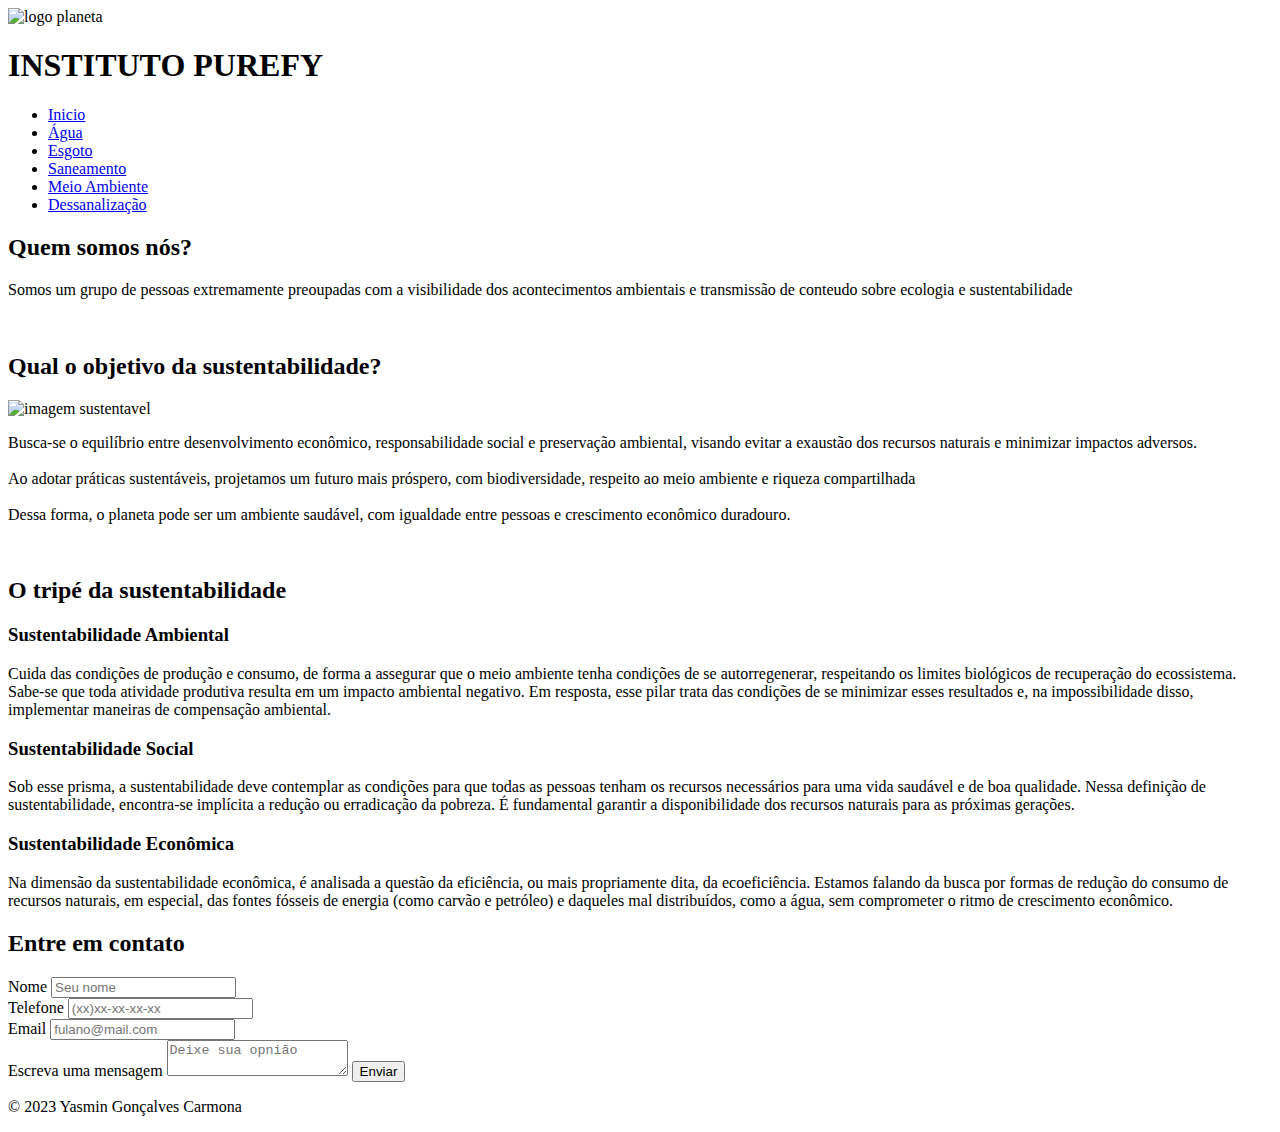
==== index.html @ ef1dcf81 "commit inicial" ====
<!DOCTYPE html>
<html lang="pt-BR">
<head>
    <meta charset="UTF-8">
    <meta name="viewport" content="width=device-width, initial-scale=1.0">
    <title>PUREFY</title>
    <link rel="stylesheet" href="estilo/style.css">
    <link rel="shortcut icon" type="imagex/png" href="./img/gota.ICO.png" class="logohead">
    <script src="js/script.js"></script>
</head>
<body>
    <header>
        <div class="logo">
            <img src="img/logoplaneta.png" alt="logo planeta" class="imagem1" >
        </div>
        <h1>INSTITUTO PUREFY</h1>
        <nav>
            <ul>
                <li><a href="index.html">Inicio</a></li>
                <li><a href="pagina1.html">Água</a></li>
                <li><a href="pagina2.html">Esgoto</a></li>
                <li><a href="pagina3.html">Saneamento</a></li>
                <li><a href="pagina4.html">Meio Ambiente</a></li>
                <li><a href="pagina5.html">Dessanalização</a></li>
            </ul>
        </nav>
    </header>
    <main>
        <section class="text">
            <h2>Quem somos nós?</h2>
            <p>Somos um grupo de pessoas extremamente preoupadas com a visibilidade dos acontecimentos ambientais e transmissão de conteudo sobre ecologia e sustentabilidade</p><br>
        </section>
        <section class="text">
            <h2>Qual o objetivo da sustentabilidade?</h2>
            <img src="img/sustentavel.jpeg" alt="imagem sustentavel" class="imagem2">
            <p>Busca-se o equilíbrio entre desenvolvimento econômico, responsabilidade social e preservação ambiental, visando evitar a exaustão dos recursos naturais e minimizar impactos adversos.<br><br>
            Ao adotar práticas sustentáveis, projetamos um futuro mais próspero, com biodiversidade, respeito ao meio ambiente e riqueza compartilhada  <br><br> 
            Dessa forma, o planeta pode ser um ambiente saudável, com igualdade entre pessoas e crescimento econômico duradouro.</p><br>
        </section>
        <section>
            <h2>O tripé da sustentabilidade</h2>
            <h3>Sustentabilidade Ambiental</h3>
            <p>Cuida das condições de produção e consumo, de forma a assegurar que o meio ambiente tenha condições de se autorregenerar, respeitando os limites biológicos de recuperação do ecossistema.
            Sabe-se que toda atividade produtiva resulta em um impacto ambiental negativo.                
            Em resposta, esse pilar trata das condições de se minimizar esses resultados e, na impossibilidade disso, implementar maneiras de compensação ambiental.</p>
            <h3>Sustentabilidade Social</h3>
            <p>Sob esse prisma, a sustentabilidade deve contemplar as condições para que todas as pessoas tenham os recursos necessários para uma vida saudável e de boa qualidade.
            Nessa definição de sustentabilidade, encontra-se implícita a redução ou erradicação da pobreza.                
            É fundamental garantir a disponibilidade dos recursos naturais para as próximas gerações.</p>
            <h3>Sustentabilidade Econômica</h3>
            <p>Na dimensão da sustentabilidade econômica, é analisada a questão da eficiência, ou mais propriamente dita, da ecoeficiência.
            Estamos falando da busca por formas de redução do consumo de recursos naturais, em especial, das fontes fósseis de energia (como carvão e petróleo) e daqueles mal distribuídos, como a água, sem comprometer o ritmo de crescimento econômico.</p>
        </section>
        <form name="meu_form" class="form">
            <h2 class="tituloform">Entre em contato</h2>

            <label for="nome">Nome</label>
            <input type="text" id="nomeid" placeholder="Seu nome" required="required" name="nome" class="caixa"/><br>

            <label for="telefone">Telefone</label>
            <input type="telefone" id="telefone" placeholder="(xx)xx-xx-xx-xx" name="telefone" class="caixa" /><br>
          
            <label for="email">Email</label>
            <input type="email" id="emailid" placeholder="fulano@mail.com" name="email" class="caixa" /><br>
          
            <label for="recado">Escreva uma mensagem</label>
            <textarea placeholder="Deixe sua opnião"></textarea>
          
            <input type="submit" class="enviar" onclick="Enviar();" value="Enviar" class="caixa"/>
        </form>
    </main>
    <footer>
        <p>&copy; 2023 Yasmin Gonçalves Carmona</p>
    </footer>
</body>
</html>
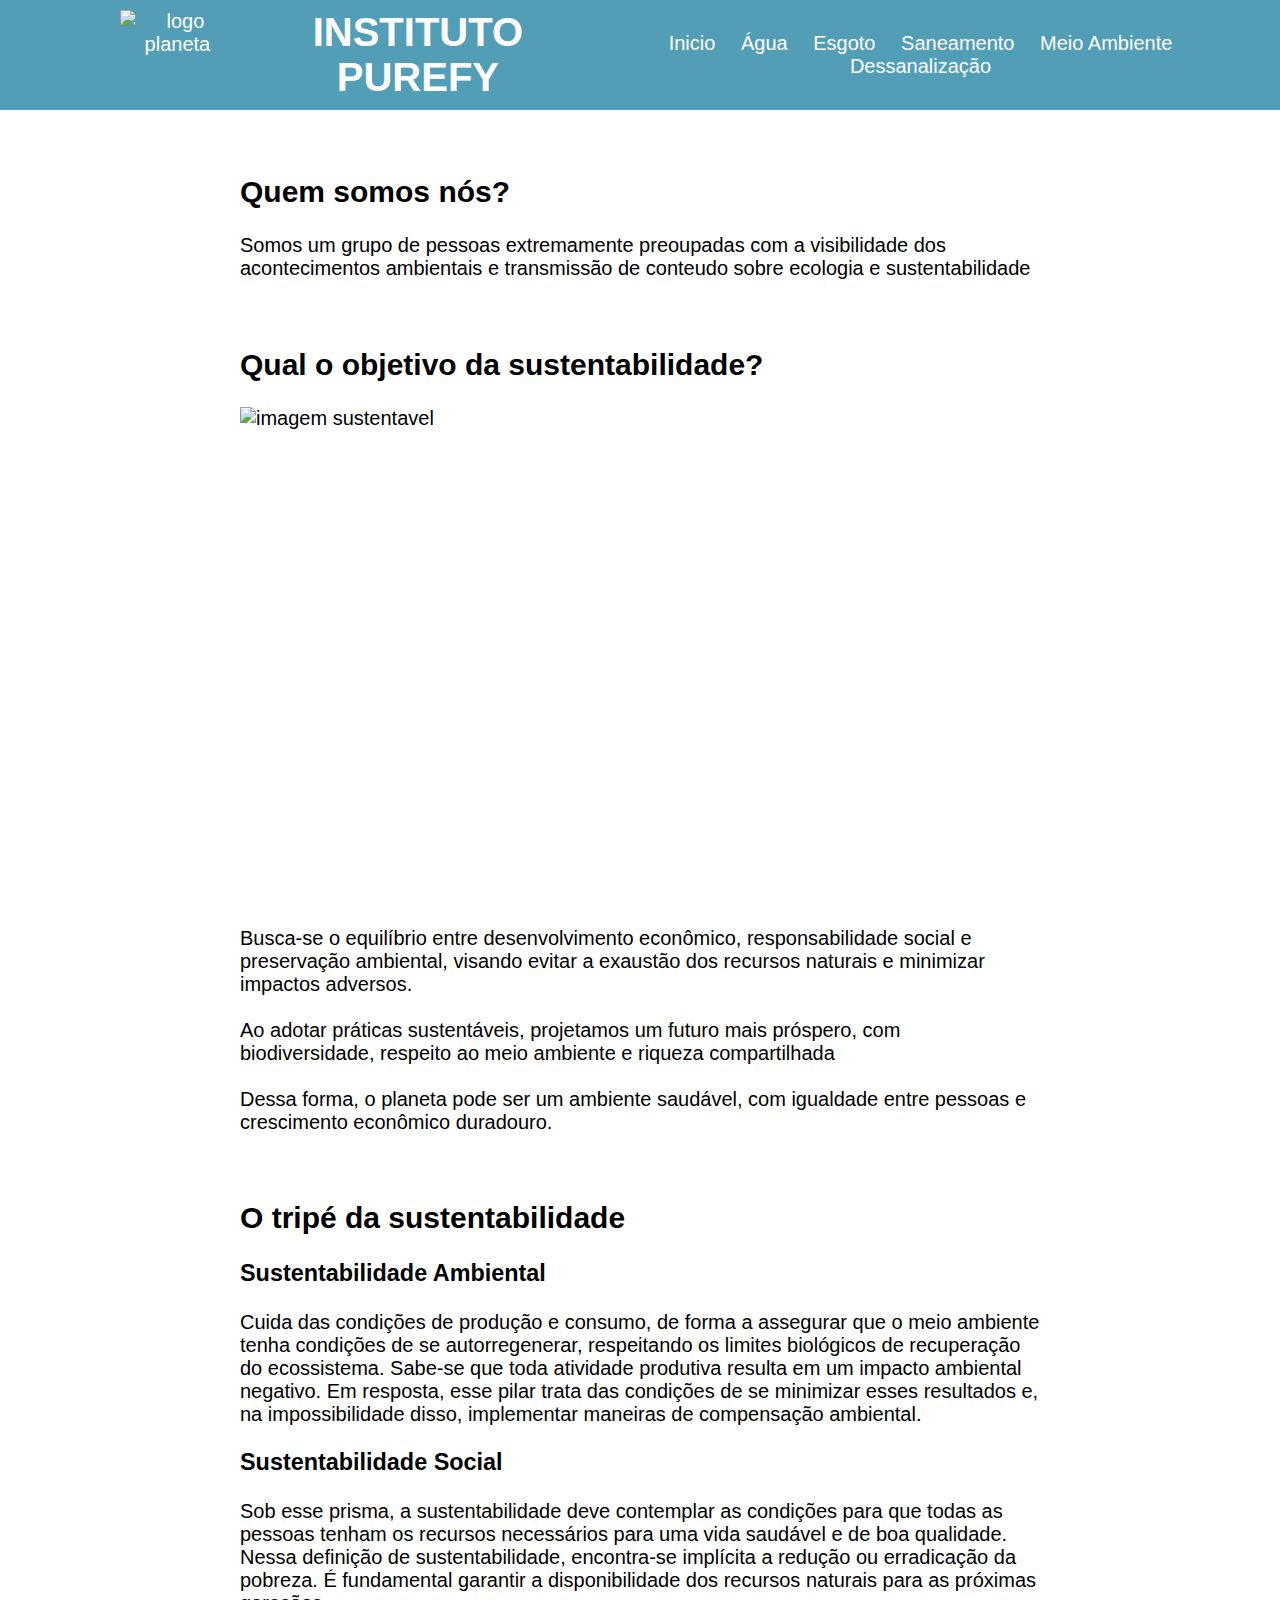
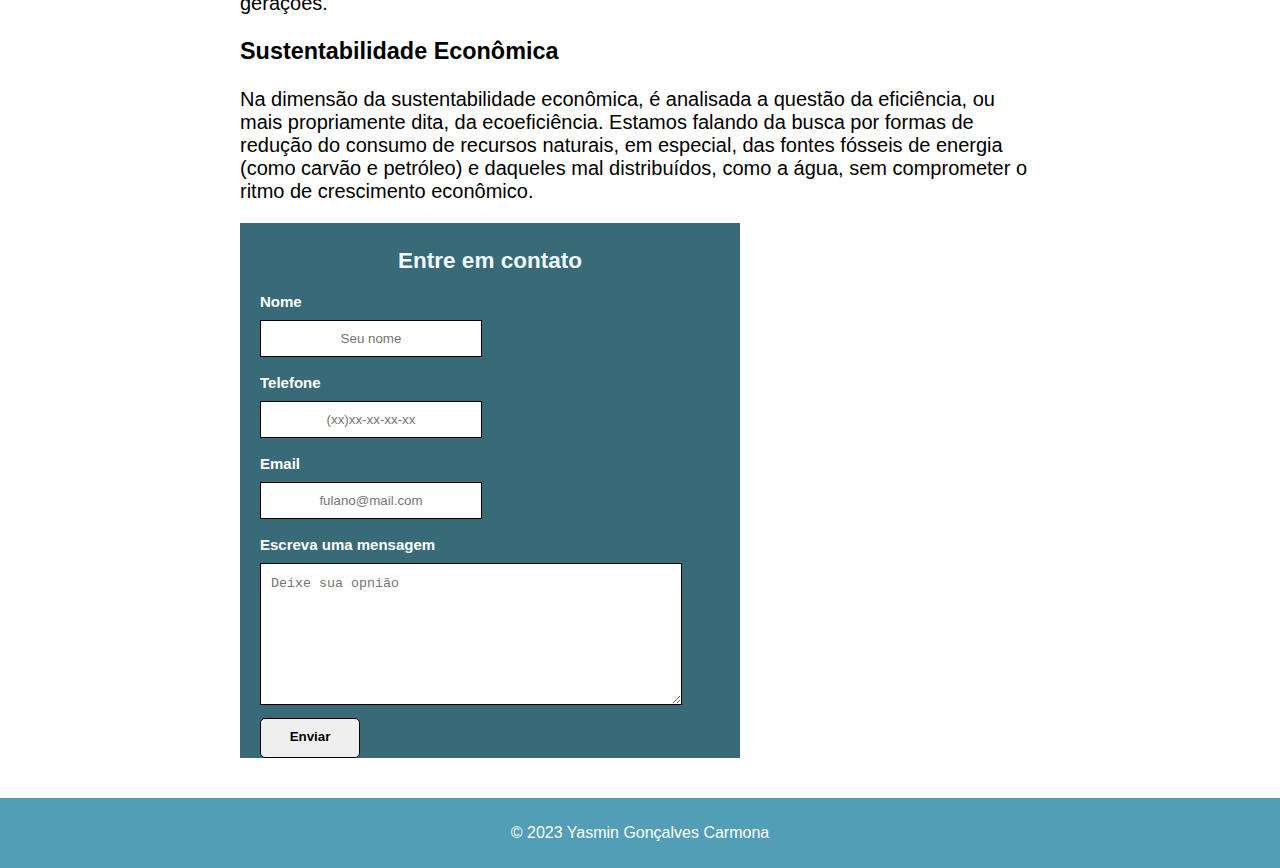
==== commit e25eceef: "Update index.html" ====
--- a/index.html
+++ b/index.html
@@ -4,7 +4,7 @@
     <meta charset="UTF-8">
     <meta name="viewport" content="width=device-width, initial-scale=1.0">
     <title>PUREFY</title>
-    <link rel="stylesheet" href="estilo/style.css">
+    <link rel="stylesheet" href="style.css">
     <link rel="shortcut icon" type="imagex/png" href="./img/gota.ICO.png" class="logohead">
     <script src="js/script.js"></script>
 </head>
--- a/style.css
+++ b/style.css
@@ -0,0 +1,130 @@
+
+body {
+    font-family: Arial, sans-serif;
+    margin: 0;
+    padding: 0;
+}
+
+header {
+    display: flex;
+    justify-content: space-between;
+    height: 70px;
+    align-items: center;
+    background-color:#519eb6;
+    padding: 10px;
+    color: #fff;
+    padding: 20px;
+    text-align: center;
+    font-size: 20px;
+}
+
+
+.imagem1 {
+    display: flex;
+    align-items: center;
+    height: 90px;
+    margin-right: 0px;
+    margin-left: 100px;
+}
+
+.imagem2 {
+    display: flex;
+    align-items: center;
+    height: 500px;
+    margin-right: 65px;
+    margin-left: 0px;
+}
+
+nav ul {
+    list-style-type: none;
+    padding: 0;
+}
+
+nav ul li {
+    display: inline;
+    margin-right: 20px;
+}
+
+nav ul li a {
+    text-decoration: none;
+    color: #fff;
+}
+
+nav ul li a:hover {
+    color: rgb(40, 50, 51);
+}
+
+main {
+    font-size: 20px;
+    max-width: 800px;
+    margin: 20px auto;
+    padding: 20px;
+}
+
+form .tituloform{
+    padding-top: 25px;
+    align-items: center;
+    text-align: center;
+    color: aliceblue;
+}
+
+form .caixa {
+    align-items: center;
+    text-align: center;
+    display: flex;
+    right: 150px;
+}
+
+form {
+    font-family: Verdana,Tahoma,sans-serif;
+    font-size: 15px;
+    background-color: #386a77;
+    max-width: 500px;
+}
+input, textarea {
+    width: 200px;
+    padding: 10px;
+    color: black;
+    margin-left: 20px;
+    margin-top: 10px;
+    border: 1px solid;
+}
+
+input:hover, textarea:hover, input:focus, textarea:focus {
+    border-color: #38788b;
+    box-shadow: 5px 0px 9px #ebebe5;
+    color: black;
+    font-weight: bold;
+}
+
+.enviar {
+    height: 40px;
+    width: 100px;
+    font-weight: bold;
+    border-radius: 5px;
+    border: 1px solid;
+    color: black;
+    padding-bottom: 15px;
+}
+
+textarea {
+    width: 400px;
+    height: 120px;
+    line-height: 20px;
+    max-width: 400px;
+}
+
+form label {
+    margin-left: 20px;
+    color: #FFFFFF;
+    font-weight: bold;
+}
+
+footer {
+    background-color: #519eb6;
+    color: #fff;
+    text-align: center;
+    padding: 10px;
+}
+
+
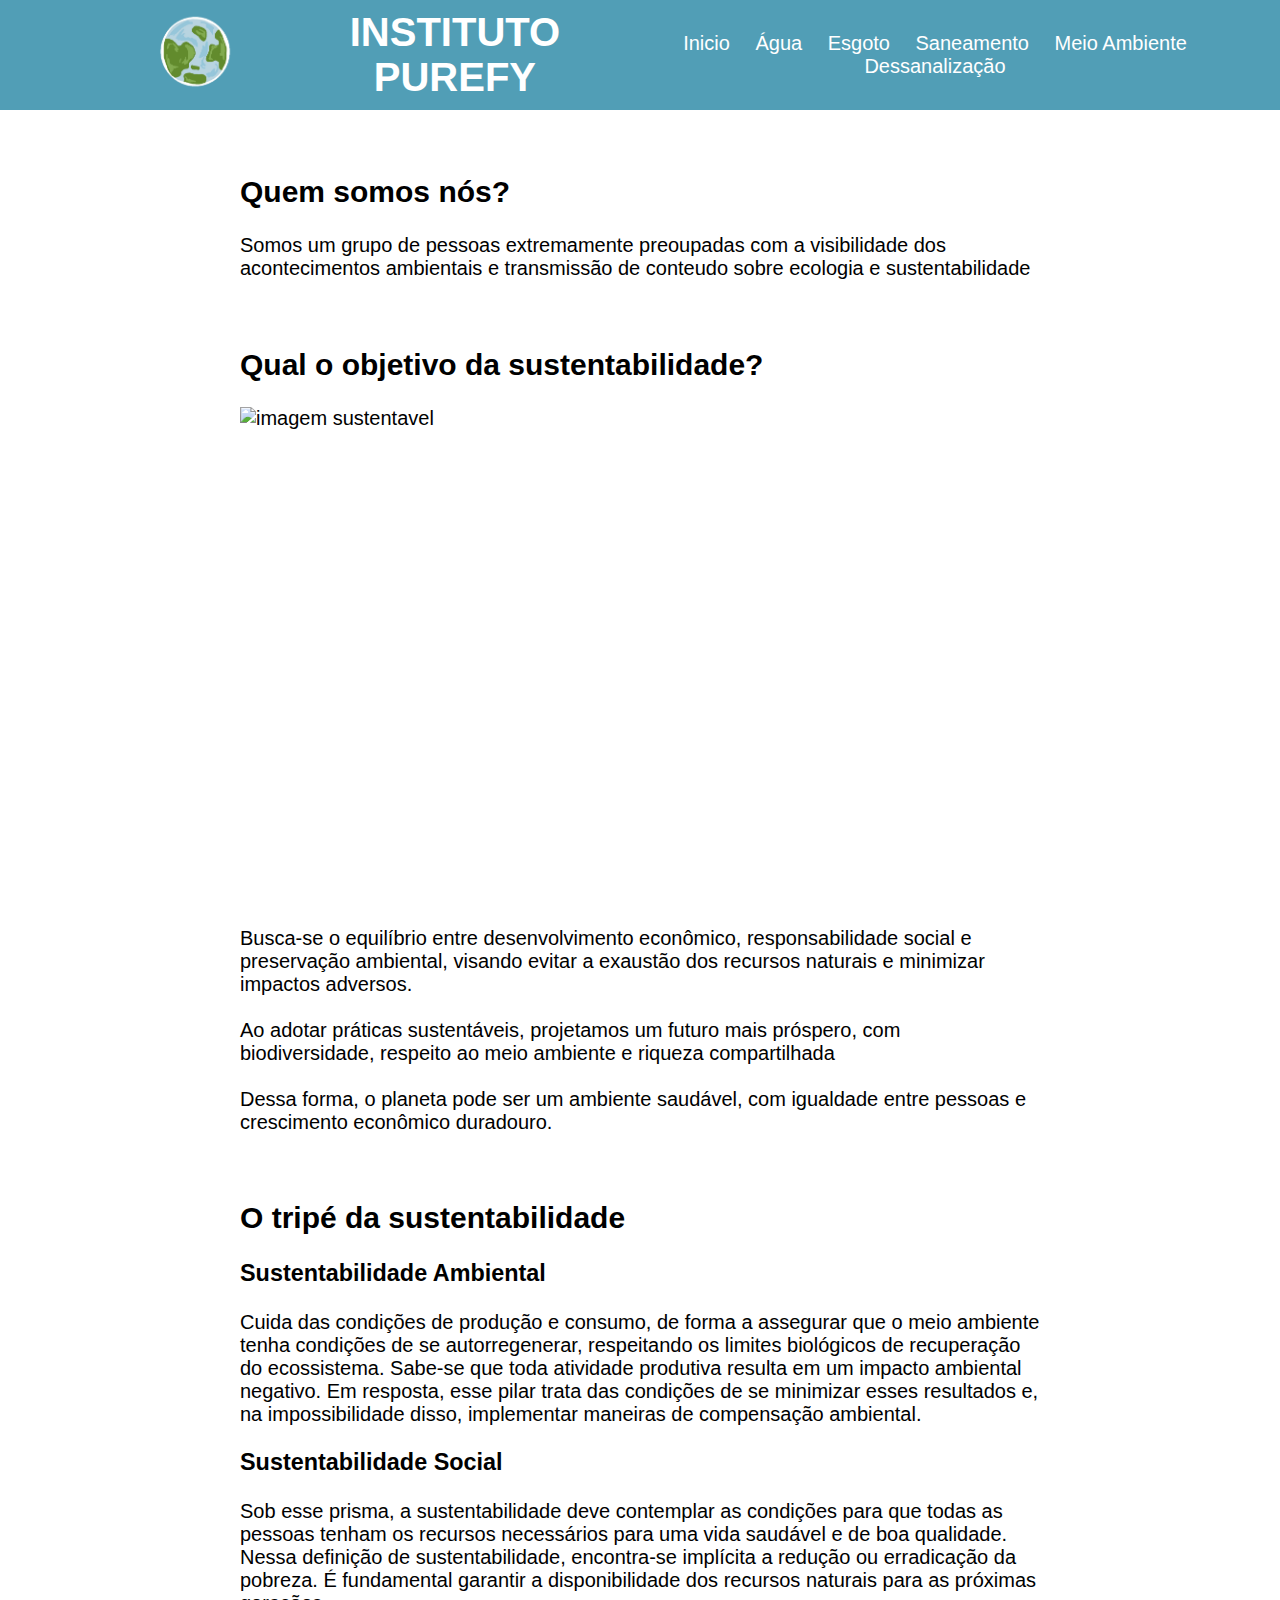
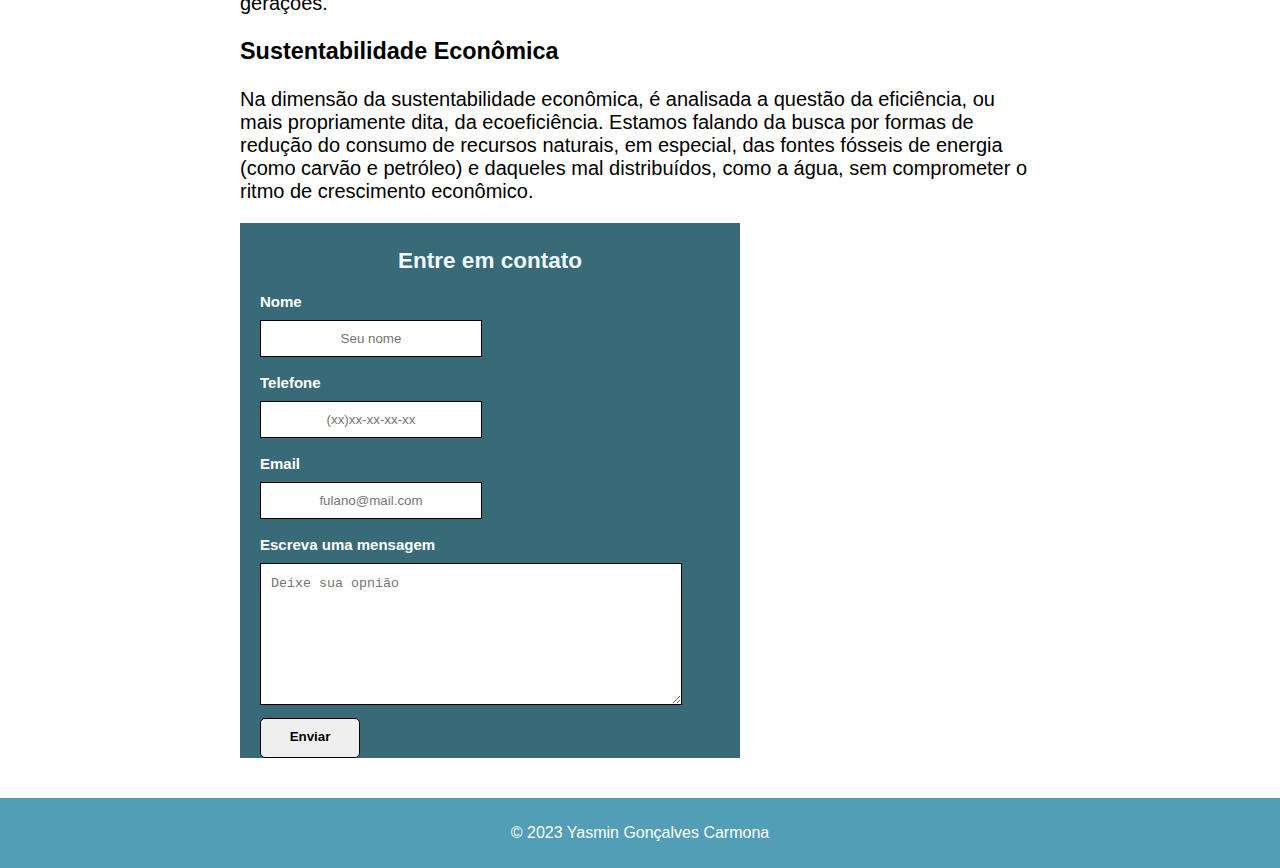
==== commit 26e328e1: "Update index.html" ====
--- a/index.html
+++ b/index.html
@@ -5,13 +5,13 @@
     <meta name="viewport" content="width=device-width, initial-scale=1.0">
     <title>PUREFY</title>
     <link rel="stylesheet" href="style.css">
-    <link rel="shortcut icon" type="imagex/png" href="./img/gota.ICO.png" class="logohead">
+    <link rel="shortcut icon" type="imagex/png" href="gota.ICO.png" class="logohead">
     <script src="js/script.js"></script>
 </head>
 <body>
     <header>
         <div class="logo">
-            <img src="img/logoplaneta.png" alt="logo planeta" class="imagem1" >
+            <img src="logoplaneta.png" alt="logo planeta" class="imagem1" >
         </div>
         <h1>INSTITUTO PUREFY</h1>
         <nav>
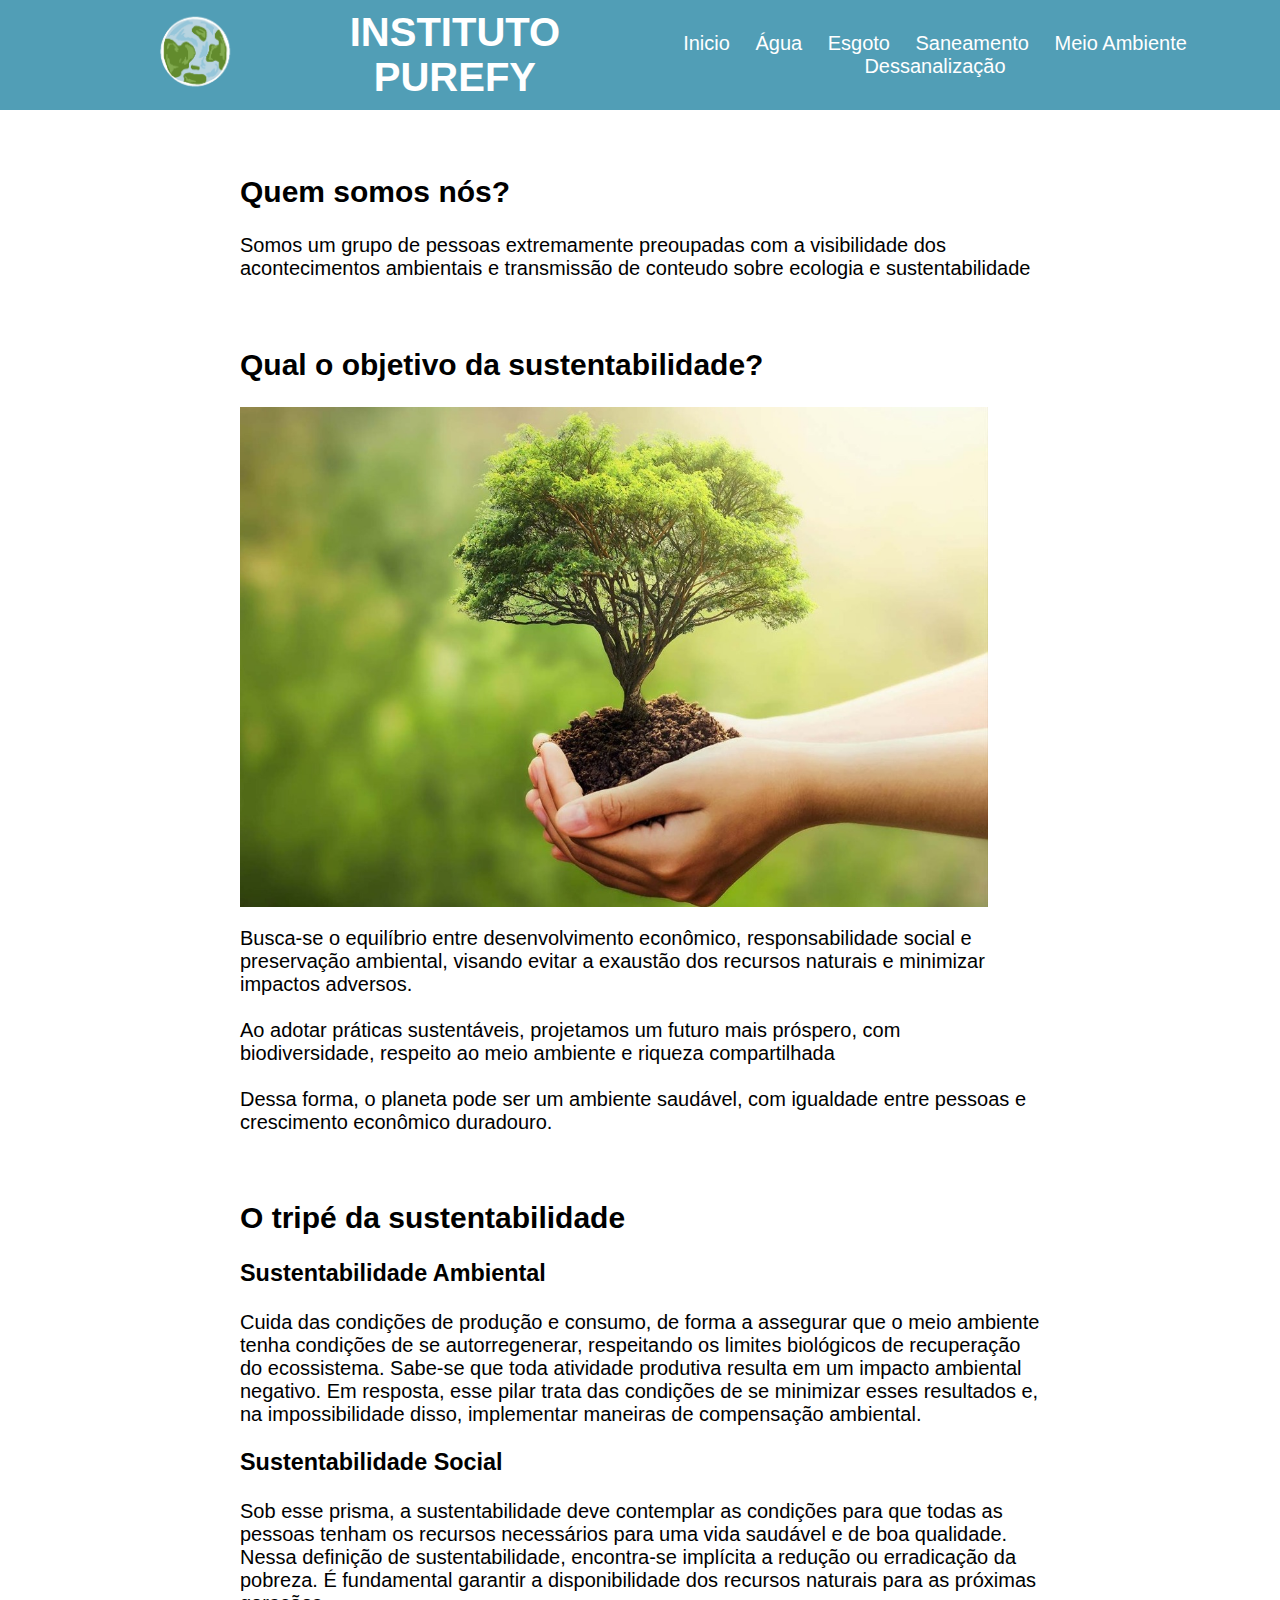
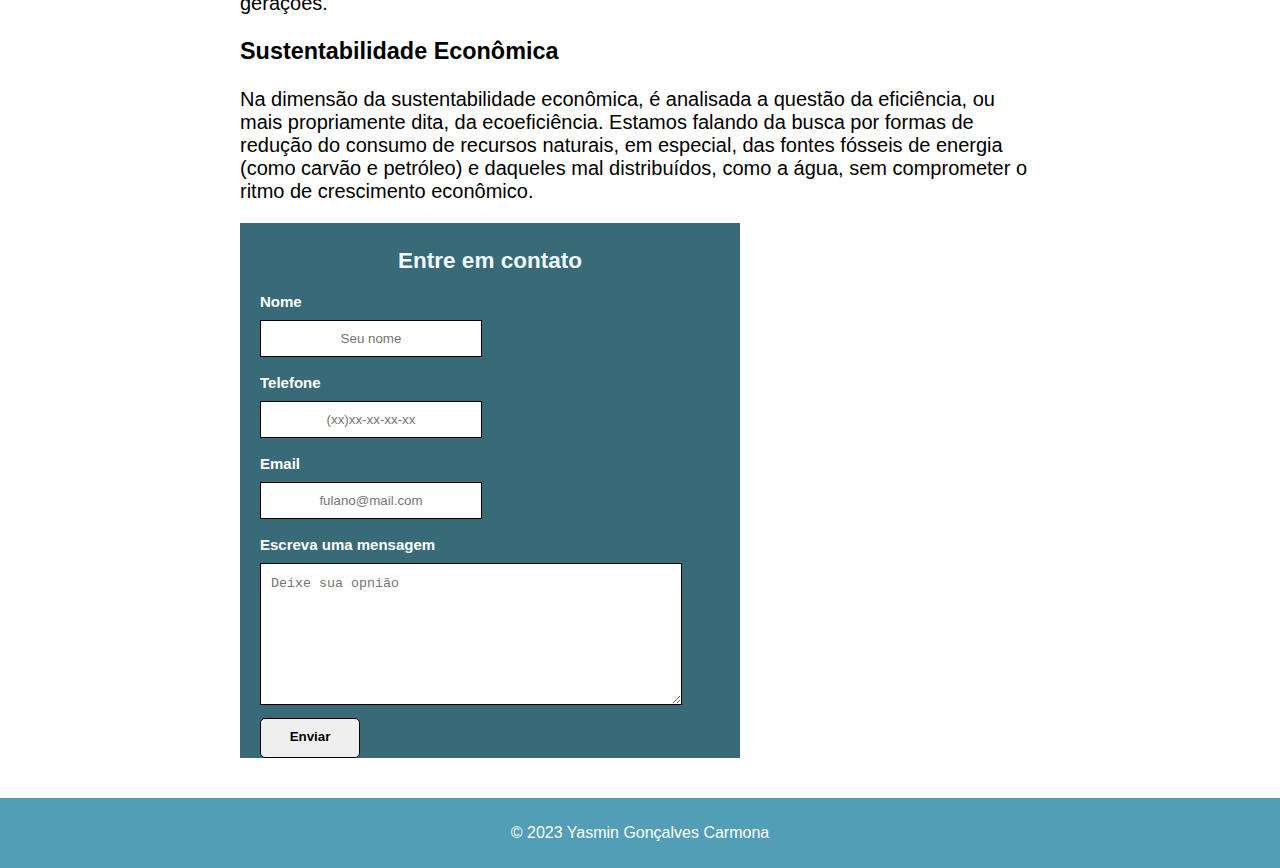
==== commit b7d8fd46: "Update index.html" ====
--- a/index.html
+++ b/index.html
@@ -32,7 +32,7 @@
         </section>
         <section class="text">
             <h2>Qual o objetivo da sustentabilidade?</h2>
-            <img src="img/sustentavel.jpeg" alt="imagem sustentavel" class="imagem2">
+            <img src="sustentavel.jpeg" alt="imagem sustentavel" class="imagem2">
             <p>Busca-se o equilíbrio entre desenvolvimento econômico, responsabilidade social e preservação ambiental, visando evitar a exaustão dos recursos naturais e minimizar impactos adversos.<br><br>
             Ao adotar práticas sustentáveis, projetamos um futuro mais próspero, com biodiversidade, respeito ao meio ambiente e riqueza compartilhada  <br><br> 
             Dessa forma, o planeta pode ser um ambiente saudável, com igualdade entre pessoas e crescimento econômico duradouro.</p><br>
